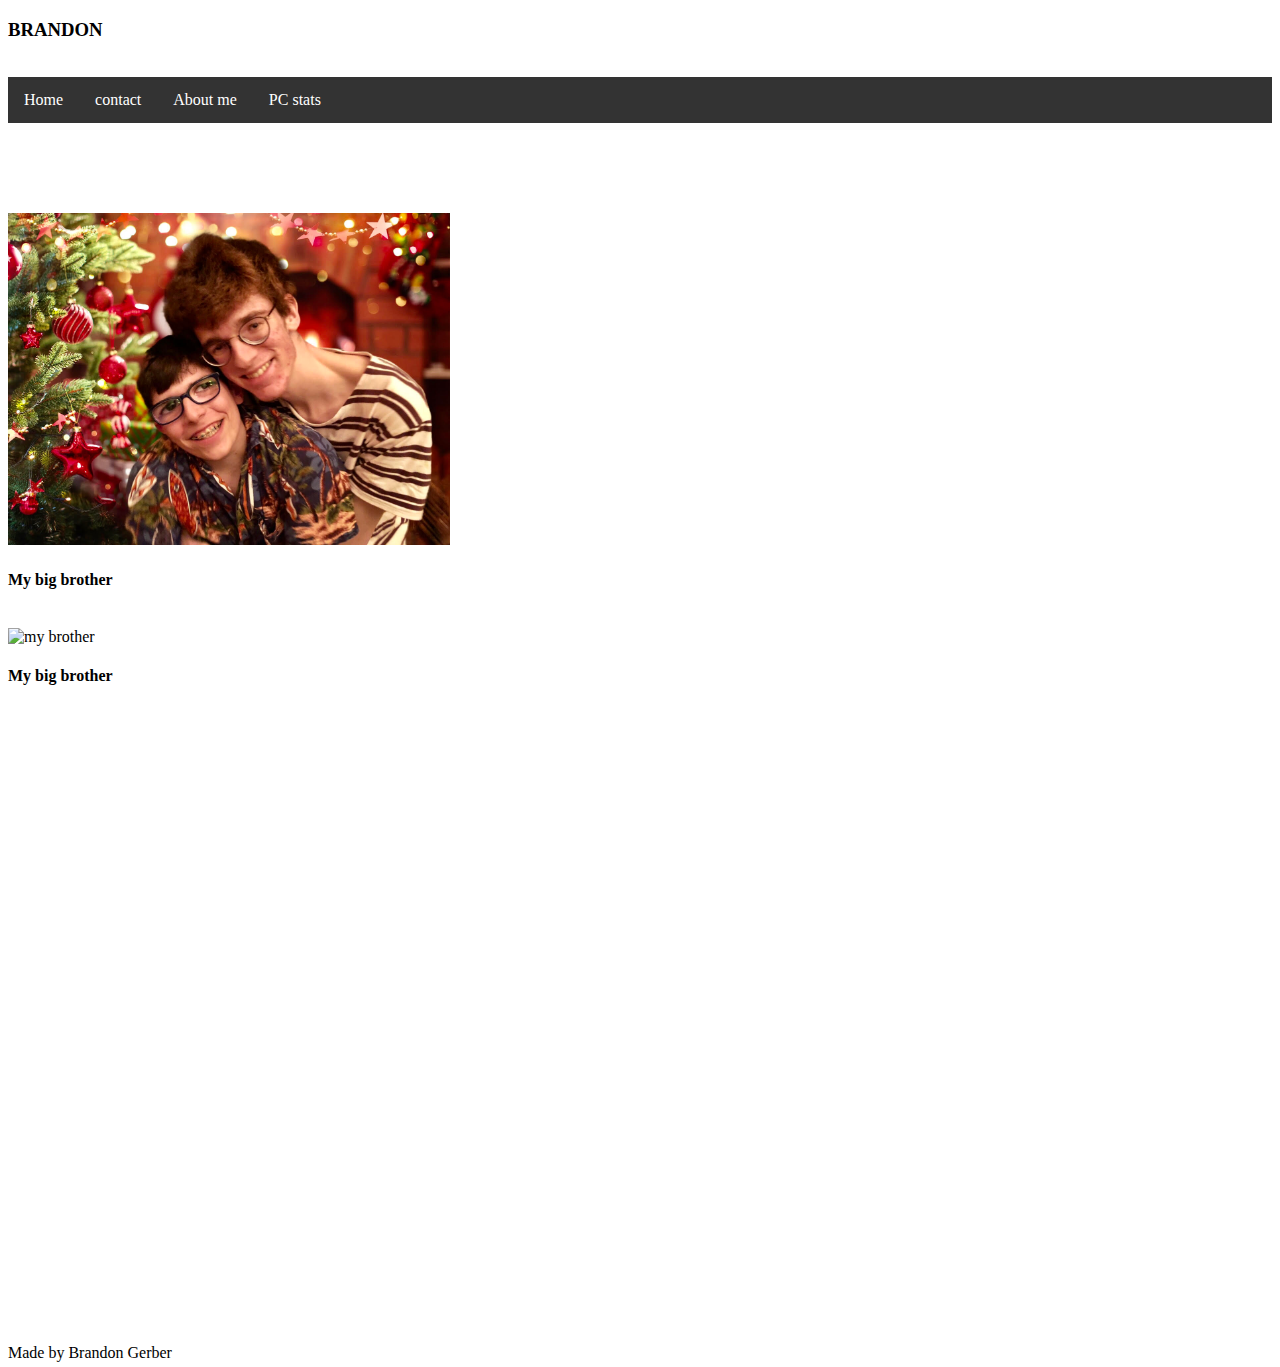
==== aboutme.html @ 055264d4 "Create aboutme.html" ====
<!DOCTYPE html>
<html>
  <head>
    <link rel="stylesheet" href="pcstats.css">
    <title>About Brandon</title>
    <style>
      ul {
        list-style-type: none;
        margin: 0;
        padding: 0;
        overflow: hidden;
        background-color: #333;
        position: relative; 
        top: -px;
        position:relative;
      }

      li {
        float: left;
      }

      li a {
        display: block;
        color: white;
        text-align: center;
        padding: 14px 16px;
        text-decoration: none;
        position:relative;
      }

      li a:hover {
        background-color: #111;
        position:relative;
      }
    </style>
    
    <style>

      div{

        height: 700px;
        width: px;
        
        margin: auto;
        background: #ffff;

      }
  
    </style>
  </head>
  <body>
    
    
    
    <link href='https://fonts.googleapis.com/css?family=Amethysta' rel='stylesheet' type='text/css'>
    <link href='https://fonts.googleapis.com/css?family=Caesar+Dressing' rel='stylesheet' type='text/css'>
    <div>
      <h3><span class="fire">B</span><span class="burn">R</span><span class="burn">A</span><span class="fire">N</span><span class="burn">D</span><span class="burn">O</span><span class="burn">N</span></h3>
    
   
      <br>
      
    <ul>
      <li><a class="active" href="home.html">Home</a></li>
      <li><a href="contact.html">contact</a></li>
      <li><a href="aboutme.html">About me</a></li>
      <li><a href="pcstats.html">PC stats</a></li>
    </ul>

   

     
      <br>
      <br>
      <br>
      <br>
      <br>
      <div class="container">
        <img src="duffy.jpg" alt="my brother" style="width:35%;">
        <div class="text-block">
          <h4 id="h4">My big brother</h4><br>
          <div class="container">
            <img src="fire.gif" alt="my brother" style="width:35%;">
            <div class="tex-block">
              <h4 id="h4">My big brother</h4>
            </div>
          </div>
          <p id="para2">Made by Brandon Gerber</p>
        </div>
      </div>
    </div>
  </body>
</html>
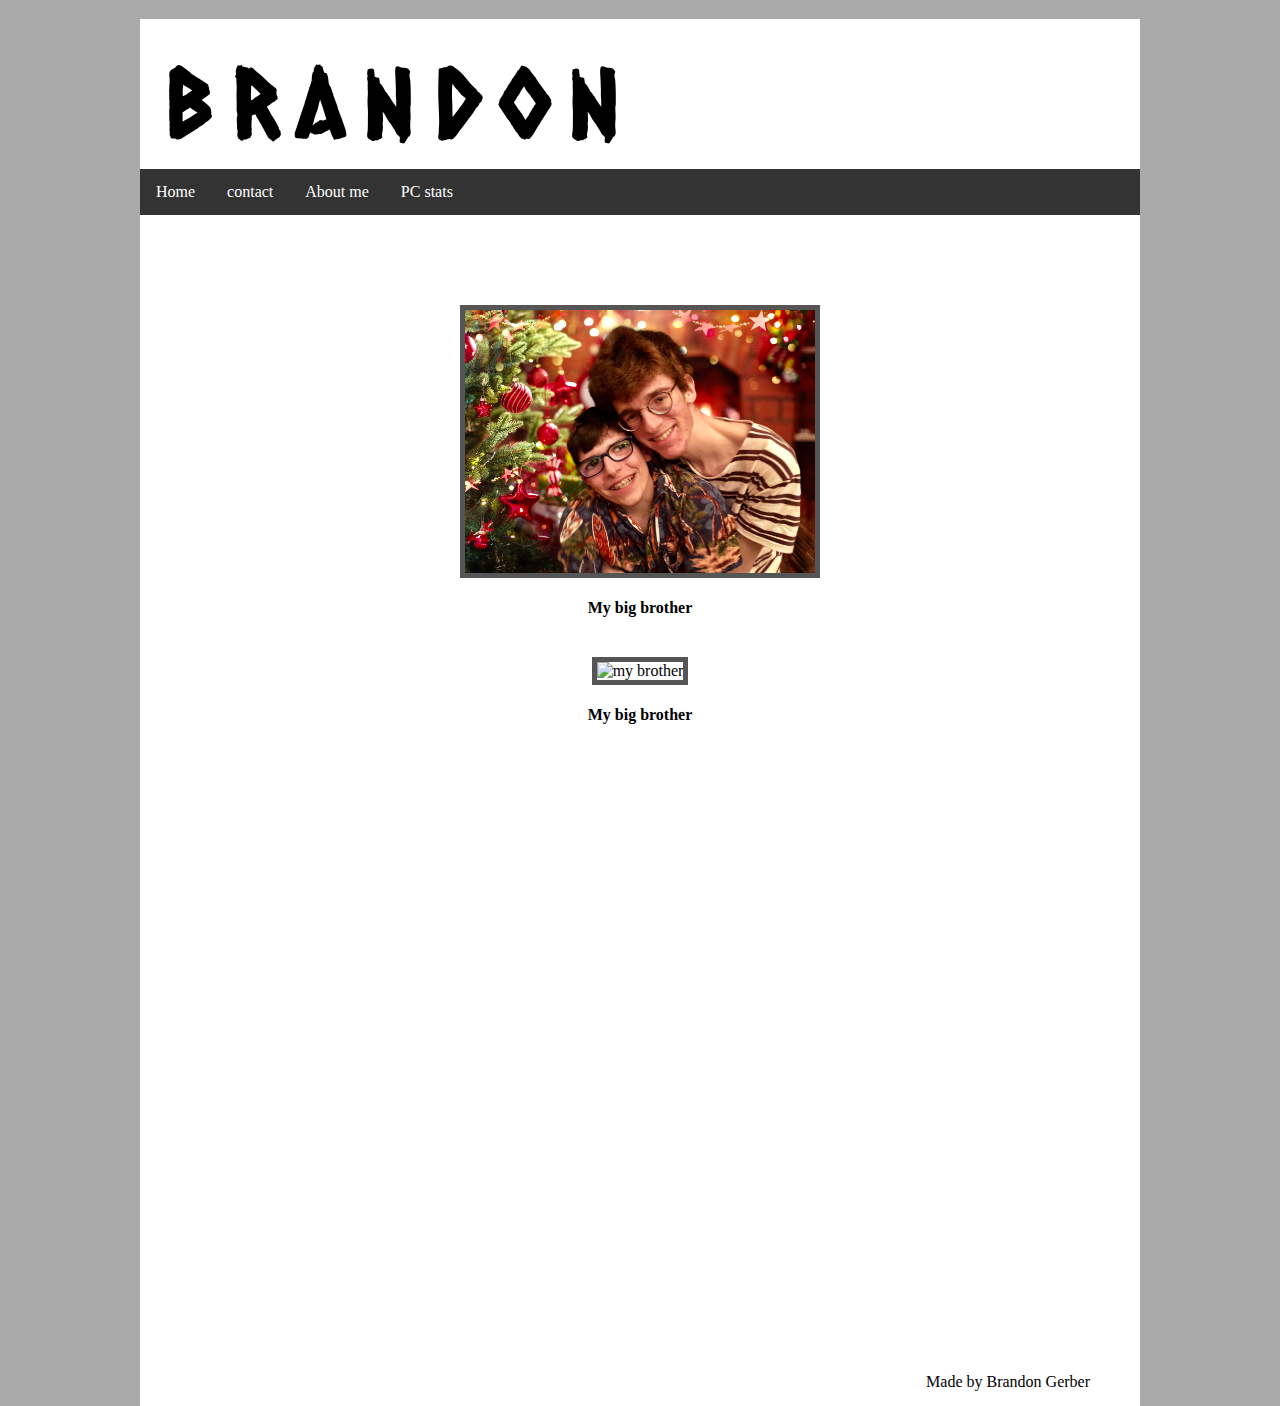
==== commit b092537e: "Saving to Github" ====
--- a/aboutme.html
+++ b/aboutme.html
@@ -1,7 +1,7 @@
 <!DOCTYPE html>
 <html>
   <head>
-    <link rel="stylesheet" href="pcstats.css">
+    <link rel="stylesheet" href="aboutme.css">
     <title>About Brandon</title>
     <style>
       ul {
--- a/aboutme.css
+++ b/aboutme.css
@@ -0,0 +1,232 @@
+body {
+    background-image:url('banana.gif'); background-repeat:repeat;
+    background: #aaaaaa;
+    width: 1000px;
+    margin: auto;
+  }
+    
+  #Wrapper { 
+    margin: 0 auto; 
+}
+  
+  
+  #h41 {
+    font-style
+    color: black;
+    font-family: Arial, Helvetica, sans-serif;
+    text-align: right;
+    position: relative; 
+    top: -25px;
+    right: 25px;
+  }
+  
+  #h3 {
+    text-align: center;
+  
+  }
+  
+  #para1 {
+    font-style
+    color: black;
+    font-family: Arial, Helvetica, sans-serif;
+    text-align: center;
+    
+    border-radius: 25px;
+    order: 2px solid #7543;
+    adding: 20px;
+    idth: 175px;
+    eight: 35px;
+  }
+  
+  
+  /* Container holding the image and the text */
+  .container {
+    position: relative;
+    right: 30 px
+      
+  }
+  
+  /* Bottom right text */
+  #img {
+    
+    bottom: 30 px;
+    right: 20px;
+    background-color: black;
+    color: white;
+    padding-left: 20px;
+    padding-right: 20px;
+   
+  }
+  
+   
+  #para2{
+    position: absolute; bottom 0; right: 50px; 
+    color: aliceblue
+      display: block;
+    margin-left: auto;
+    margin-right: auto;
+  }
+    
+  
+  <style>
+  p {
+    background-image: url('img_girl.j');
+  }
+  </style>
+    
+    
+  
+  
+  p {
+    font-family: Arial, Helvetica, sans-serif;
+    font-weight: bold;
+    text-align:center;
+  }
+  
+  
+  img {
+    object-position: left;
+    border: 5px solid #555;
+    vertical-align: bottom;
+    <img align="lef
+
+  }
+  h3 {
+    
+    text-align: left; 
+  }
+  {
+  
+    /* Keyword values */
+    object-position: top;
+    object-position: bottom;
+    object-position: left;
+    object-position: right;
+    object-position: center;
+  }
+  span {
+    color: #000;
+    font-family: 'Caesar Dressing', cursive;
+    font-size: 5em;
+    text-transform: lowercase;
+    vertical-align: middle;
+    letter-spacing: .2em;
+    position: relative; 
+    left: 25px;
+    top: 25px;
+  }
+  
+  .fire {
+    animation: animation 1s ease-in-out infinite alternate;
+    -moz-animation: animation 1s ease-in-out infinite alternate;
+    -webkit-animation: animation 1s ease-in-out infinite alternate;
+    -o-animation: animation 1s ease-in-out infinite alternate;
+    
+  }
+  
+  .burn {
+    animation: animation .65s ease-in-out infinite alternate;
+    -moz-animation: animation .65s ease-in-out infinite alternate;
+    -webkit-animation: animation .65s ease-in-out infinite alternate;
+    -o-animation: animation .65s ease-in-out infinite alternate;
+  }
+  
+  @keyframes animation
+  {
+    0% {text-shadow: 0 0 20px #fefcc9,
+      10px -10px 30px #feec85,
+      -20px -20px 40px #ffae34,
+      20px -40px 50px #ec760c,
+      -20px -60px 60px #cd4606,
+      0 -80px 70px #973716,
+      10px -90px 80px #451b0e;}
+    100% {text-shadow: 0 0 20px #fefcc9,
+      10px -10px 30px #fefcc9,
+      -20px -20px 40px #feec85,
+      22px -42px 60px #ffae34,
+      -22px -58px 50px #ec760c,
+      0 -82px 80px #cd4606,
+      10px -90px 80px  #973716;}
+  }
+  
+  @-moz-keyframes animation
+  {
+    0% {text-shadow: 0 0 20px #fefcc9,
+      10px -10px 30px #feec85,
+      -20px -20px 40px #ffae34,
+      20px -40px 50px #ec760c,
+      -20px -60px 60px #cd4606,
+      0 -80px 70px #973716,
+      10px -90px 80px #451b0e;}
+    100% {text-shadow: 0 0 20px #fefcc9,
+      10px -10px 30px #fefcc9,
+      -20px -20px 40px #feec85,
+      22px -42px 60px #ffae34,
+      -22px -58px 50px #ec760c,
+      0 -82px 80px #cd4606,
+      10px -90px 80px  #973716;}
+  }
+  
+  @-webkit-keyframes animation
+  {
+    0% {text-shadow: 0 0 20px #fefcc9,
+      10px -10px 30px #feec85,
+      -20px -20px 40px #ffae34,
+      20px -40px 50px #ec760c,
+      -20px -60px 60px #cd4606,
+      0 -80px 70px #973716,
+      10px -90px 80px #451b0e;}
+    100% {text-shadow: 0 0 20px #fefcc9,
+      10px -10px 30px #fefcc9,
+      -20px -20px 40px #feec85,
+      22px -42px 60px #ffae34,
+      -22px -58px 50px #ec760c,
+      0 -82px 80px #cd4606,
+      10px -90px 80px  #973716;}
+  }
+  
+  @-o-keyframes animation
+  {
+    0% {text-shadow: 0 0 20px #fefcc9,
+      10px -10px 30px #feec85,
+      -20px -20px 40px #ffae34,
+      20px -40px 50px #ec760c,
+      -20px -60px 60px #cd4606,
+      0 -80px 70px #973716,
+      10px -90px 80px #451b0e;}
+    100% {text-shadow: 0 0 20px #fefcc9,
+      10px -10px 30px #fefcc9,
+      -20px -20px 40px #feec85,
+      22px -42px 60px #ffae34,
+      -22px -58px 50px #ec760c,
+      0 -82px 80px #cd4606,
+      10px -90px 80px  #973716;}
+  }
+  
+  .container {
+    text-align: center;
+    left: 0;
+    right: 0;
+  }
+  
+  .main {
+    position:relative;
+    width: 300px;
+    min-height: 60px;
+    margin: auto;
+    padding-top:15px;
+  }
+  
+  .main:before {
+    content:'';
+    position: absolute;
+    width: 220px;
+    height: 140px;
+    margin: auto;
+    z-index: -1;
+    border: 5px solid lightgray;
+    left:40px;
+  }
+  
+    
+    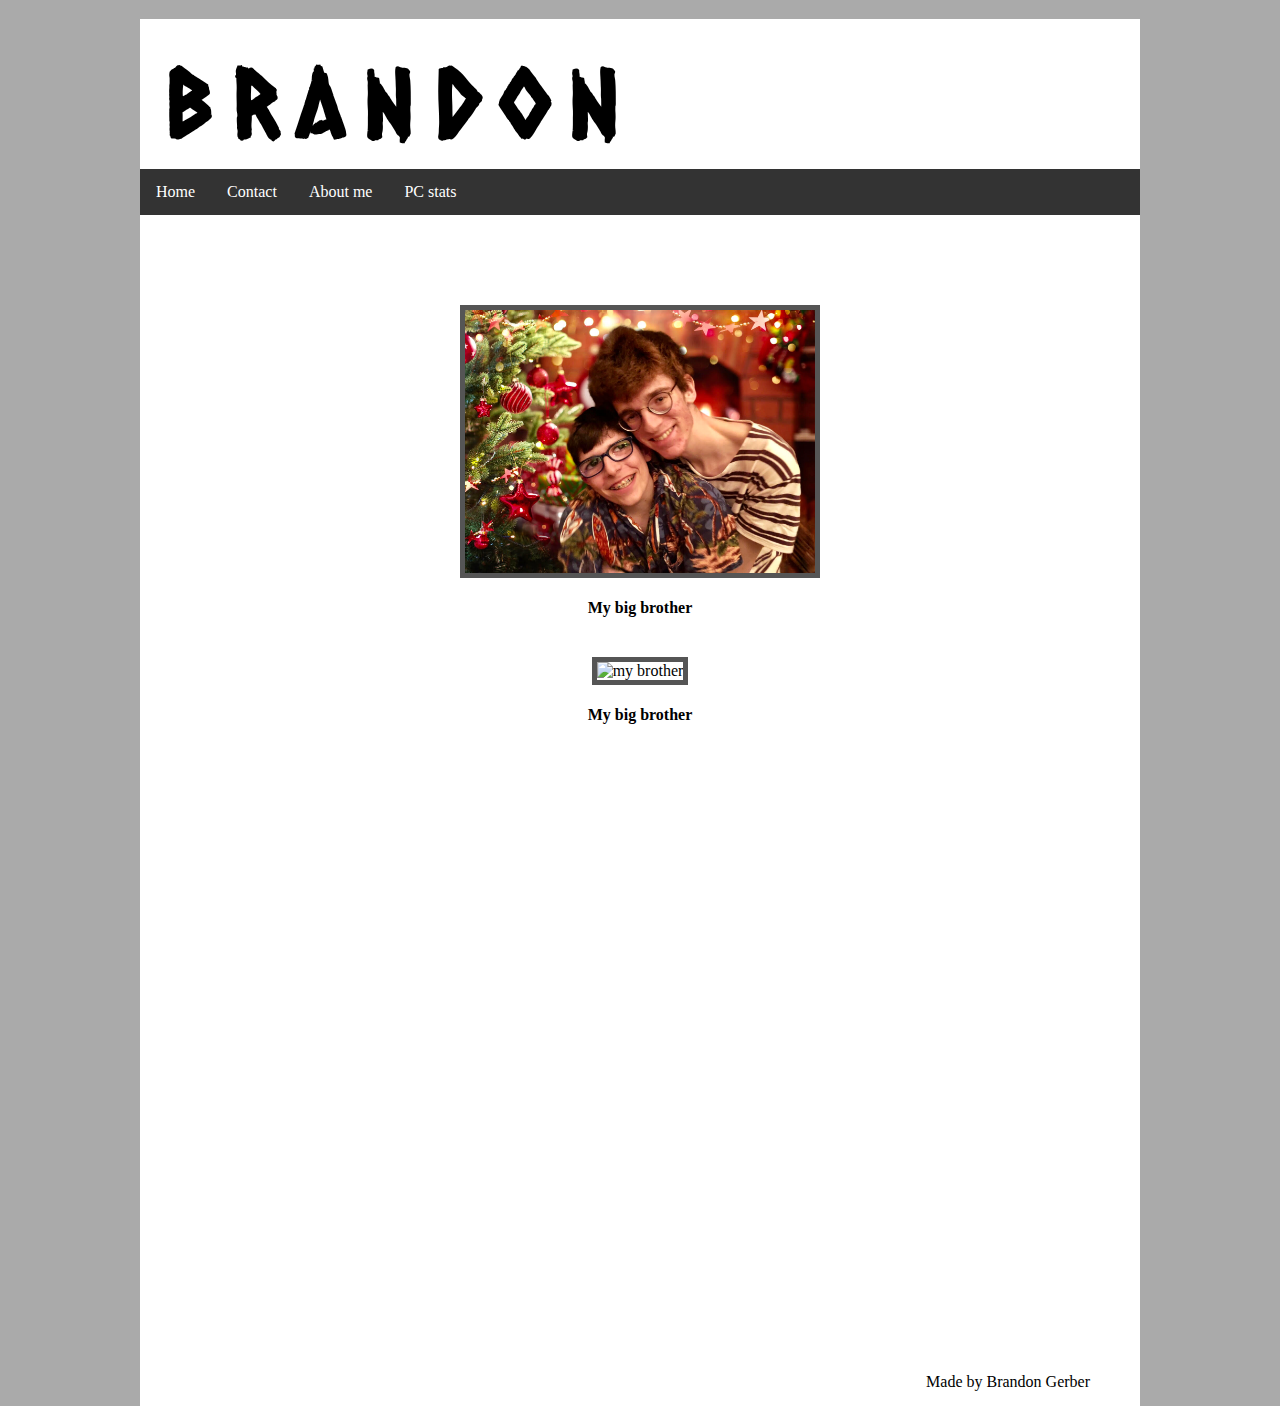
==== commit fecb1205: "commit" ====
--- a/aboutme.html
+++ b/aboutme.html
@@ -61,8 +61,8 @@
       <br>
       
     <ul>
-      <li><a class="active" href="home.html">Home</a></li>
-      <li><a href="contact.html">contact</a></li>
+      <li><a class="active" href="index.html">Home</a></li>
+      <li><a href="contact.html">Contact</a></li>
       <li><a href="aboutme.html">About me</a></li>
       <li><a href="pcstats.html">PC stats</a></li>
     </ul>
